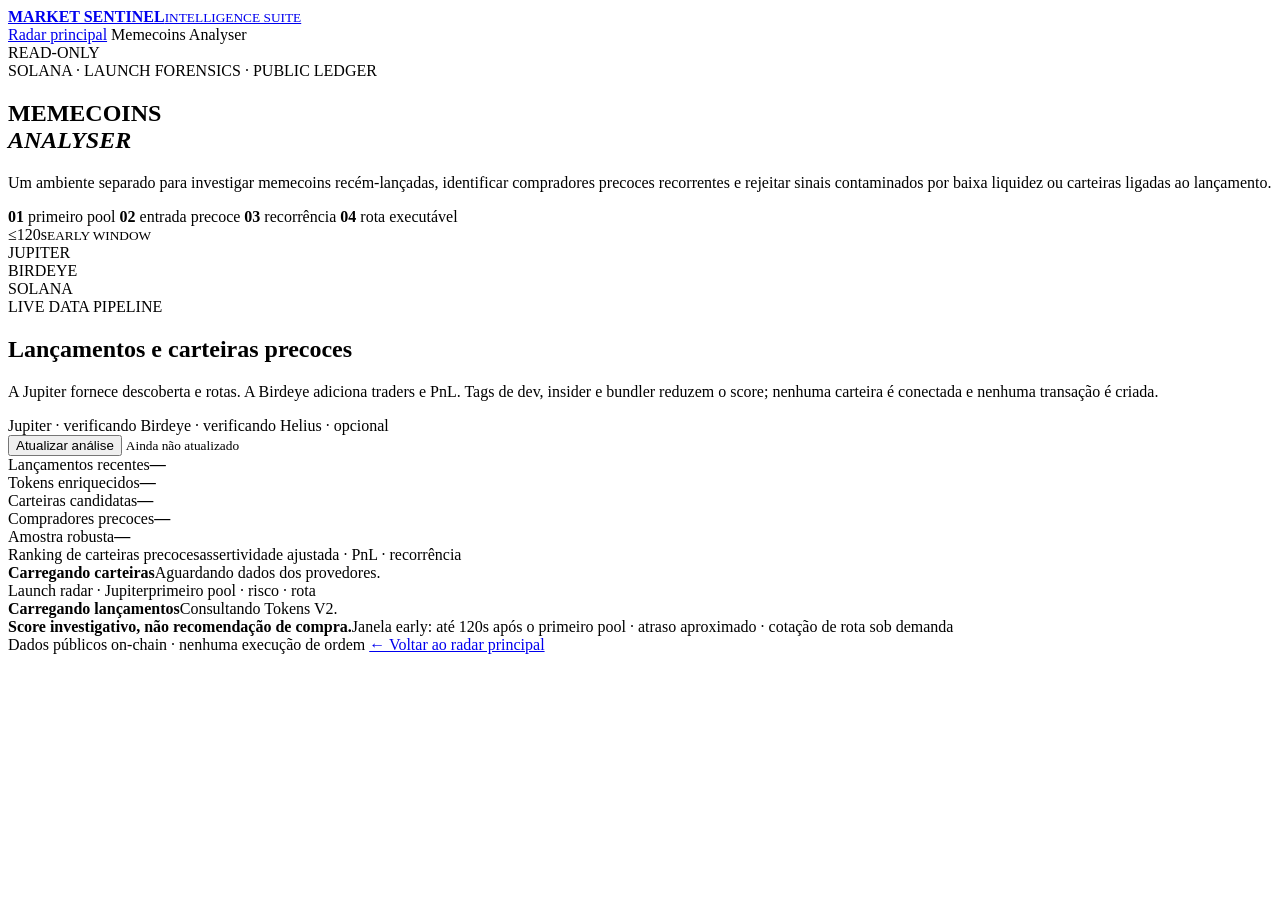
==== src/market_sentinel/static/memecoins.html @ 7418e99d "feat: separate memecoins analyser page" ====
<!doctype html>
<html lang="pt-BR">
<head>
  <meta charset="utf-8">
  <meta name="viewport" content="width=device-width,initial-scale=1">
  <meta name="description" content="Análise read-only de lançamentos, carteiras precoces e rotas de memecoins na Solana.">
  <title>Memecoins Analyser · Market Sentinel</title>
  <link rel="icon" type="image/svg+xml" href="data:image/svg+xml,%3Csvg xmlns='http://www.w3.org/2000/svg' viewBox='0 0 64 64'%3E%3Crect width='64' height='64' rx='8' fill='%23090c0a'/%3E%3Crect x='13' y='13' width='38' height='38' transform='rotate(45 32 32)' fill='none' stroke='%2371e3bb' stroke-width='3'/%3E%3Ccircle cx='32' cy='32' r='9' fill='%2371e3bb'/%3E%3C/svg%3E">
  <link rel="stylesheet" href="/static/solana-intel.css">
</head>
<body class="memecoin-page">
  <div class="memecoin-grain" aria-hidden="true"></div>
  <header class="memecoin-topbar">
    <a class="memecoin-brand" href="/" aria-label="Voltar ao Market Sentinel">
      <i class="memecoin-mark"></i>
      <span><strong>MARKET SENTINEL</strong><small>INTELLIGENCE SUITE</small></span>
    </a>
    <nav class="memecoin-nav" aria-label="Navegação do produto">
      <a href="/">Radar principal</a>
      <span aria-current="page">Memecoins Analyser</span>
    </nav>
    <div class="read-only-badge"><i></i>READ-ONLY</div>
  </header>

  <main class="memecoin-shell">
    <section class="memecoin-intro">
      <div class="memecoin-intro-copy">
        <div class="memecoin-overline">SOLANA · LAUNCH FORENSICS · PUBLIC LEDGER</div>
        <h1>MEMECOINS<br><em>ANALYSER</em></h1>
        <p>Um ambiente separado para investigar memecoins recém-lançadas, identificar compradores precoces recorrentes e rejeitar sinais contaminados por baixa liquidez ou carteiras ligadas ao lançamento.</p>
        <div class="memecoin-principles">
          <span><b>01</b> primeiro pool</span>
          <span><b>02</b> entrada precoce</span>
          <span><b>03</b> recorrência</span>
          <span><b>04</b> rota executável</span>
        </div>
      </div>
      <aside class="memecoin-orbit" aria-label="Metodologia resumida">
        <div class="orbit-ring orbit-ring-one"></div>
        <div class="orbit-ring orbit-ring-two"></div>
        <div class="orbit-core"><span>≤120s</span><small>EARLY WINDOW</small></div>
        <div class="orbit-label orbit-label-a">JUPITER</div>
        <div class="orbit-label orbit-label-b">BIRDEYE</div>
        <div class="orbit-label orbit-label-c">SOLANA</div>
      </aside>
    </section>

    <section id="solana-intel" class="solana-intel">
      <div class="solana-intel-hero">
        <div>
          <div class="solana-kicker">LIVE DATA PIPELINE</div>
          <h2>Lançamentos e carteiras precoces</h2>
          <p class="solana-intel-intro">A Jupiter fornece descoberta e rotas. A Birdeye adiciona traders e PnL. Tags de dev, insider e bundler reduzem o score; nenhuma carteira é conectada e nenhuma transação é criada.</p>
          <div class="provider-strip">
            <span id="provider-jupiter" class="provider-chip waiting">Jupiter · verificando</span>
            <span id="provider-birdeye" class="provider-chip waiting">Birdeye · verificando</span>
            <span id="provider-helius" class="provider-chip waiting">Helius · opcional</span>
          </div>
        </div>
        <div class="solana-hero-actions">
          <button id="refreshSolanaIntel">Atualizar análise</button>
          <small id="solanaGeneratedAt">Ainda não atualizado</small>
        </div>
      </div>
      <div id="solanaIntelSetup" class="solana-setup"></div>
      <div class="solana-metrics">
        <div class="solana-metric"><span>Lançamentos recentes</span><b id="intelRecentTokens" class="accent">—</b></div>
        <div class="solana-metric"><span>Tokens enriquecidos</span><b id="intelEnrichedTokens">—</b></div>
        <div class="solana-metric"><span>Carteiras candidatas</span><b id="intelWallets">—</b></div>
        <div class="solana-metric"><span>Compradores precoces</span><b id="intelEarlyWallets">—</b></div>
        <div class="solana-metric"><span>Amostra robusta</span><b id="intelRobustWallets">—</b></div>
      </div>
      <div class="solana-intel-grid">
        <div class="solana-column">
          <div class="solana-column-head"><span>Ranking de carteiras precoces</span><span>assertividade ajustada · PnL · recorrência</span></div>
          <div id="smartWalletList" class="smart-wallet-list"><div class="intel-empty"><strong>Carregando carteiras</strong>Aguardando dados dos provedores.</div></div>
        </div>
        <div class="solana-column">
          <div class="solana-column-head"><span>Launch radar · Jupiter</span><span>primeiro pool · risco · rota</span></div>
          <div id="solanaLaunchList" class="launch-list"><div class="intel-empty"><strong>Carregando lançamentos</strong>Consultando Tokens V2.</div></div>
        </div>
      </div>
      <div class="solana-method"><strong>Score investigativo, não recomendação de compra.</strong><span>Janela early: até 120s após o primeiro pool · atraso aproximado · cotação de rota sob demanda</span></div>
    </section>

    <footer class="memecoin-footer">
      <span>Dados públicos on-chain · nenhuma execução de ordem</span>
      <a href="/">← Voltar ao radar principal</a>
    </footer>
  </main>
  <div id="toast" class="toast" role="status" aria-live="polite"></div>
  <script src="/static/solana-intel.js"></script>
</body>
</html>
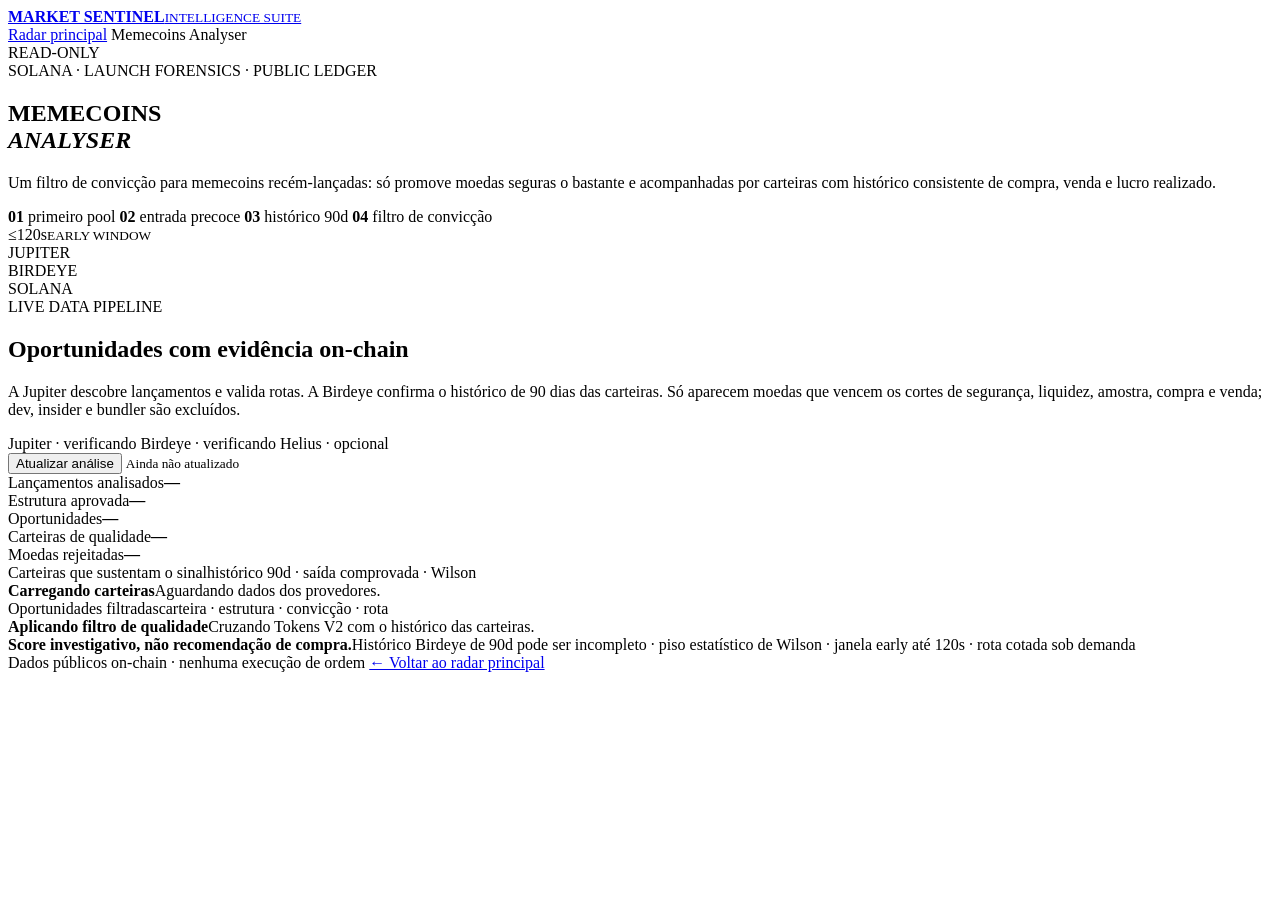
==== commit 40e17c3b: "feat: filter Solana memecoins by wallet history" ====
--- a/src/market_sentinel/static/memecoins.html
+++ b/src/market_sentinel/static/memecoins.html
@@ -27,12 +27,12 @@
       <div class="memecoin-intro-copy">
         <div class="memecoin-overline">SOLANA · LAUNCH FORENSICS · PUBLIC LEDGER</div>
         <h1>MEMECOINS<br><em>ANALYSER</em></h1>
-        <p>Um ambiente separado para investigar memecoins recém-lançadas, identificar compradores precoces recorrentes e rejeitar sinais contaminados por baixa liquidez ou carteiras ligadas ao lançamento.</p>
+        <p>Um filtro de convicção para memecoins recém-lançadas: só promove moedas seguras o bastante e acompanhadas por carteiras com histórico consistente de compra, venda e lucro realizado.</p>
         <div class="memecoin-principles">
           <span><b>01</b> primeiro pool</span>
           <span><b>02</b> entrada precoce</span>
-          <span><b>03</b> recorrência</span>
-          <span><b>04</b> rota executável</span>
+          <span><b>03</b> histórico 90d</span>
+          <span><b>04</b> filtro de convicção</span>
         </div>
       </div>
       <aside class="memecoin-orbit" aria-label="Metodologia resumida">
@@ -49,8 +49,8 @@
       <div class="solana-intel-hero">
         <div>
           <div class="solana-kicker">LIVE DATA PIPELINE</div>
-          <h2>Lançamentos e carteiras precoces</h2>
-          <p class="solana-intel-intro">A Jupiter fornece descoberta e rotas. A Birdeye adiciona traders e PnL. Tags de dev, insider e bundler reduzem o score; nenhuma carteira é conectada e nenhuma transação é criada.</p>
+          <h2>Oportunidades com evidência on-chain</h2>
+          <p class="solana-intel-intro">A Jupiter descobre lançamentos e valida rotas. A Birdeye confirma o histórico de 90 dias das carteiras. Só aparecem moedas que vencem os cortes de segurança, liquidez, amostra, compra e venda; dev, insider e bundler são excluídos.</p>
           <div class="provider-strip">
             <span id="provider-jupiter" class="provider-chip waiting">Jupiter · verificando</span>
             <span id="provider-birdeye" class="provider-chip waiting">Birdeye · verificando</span>
@@ -64,23 +64,23 @@
       </div>
       <div id="solanaIntelSetup" class="solana-setup"></div>
       <div class="solana-metrics">
-        <div class="solana-metric"><span>Lançamentos recentes</span><b id="intelRecentTokens" class="accent">—</b></div>
-        <div class="solana-metric"><span>Tokens enriquecidos</span><b id="intelEnrichedTokens">—</b></div>
-        <div class="solana-metric"><span>Carteiras candidatas</span><b id="intelWallets">—</b></div>
-        <div class="solana-metric"><span>Compradores precoces</span><b id="intelEarlyWallets">—</b></div>
-        <div class="solana-metric"><span>Amostra robusta</span><b id="intelRobustWallets">—</b></div>
+        <div class="solana-metric"><span>Lançamentos analisados</span><b id="intelRecentTokens">—</b></div>
+        <div class="solana-metric"><span>Estrutura aprovada</span><b id="intelEligibleTokens">—</b></div>
+        <div class="solana-metric"><span>Oportunidades</span><b id="intelOpportunities" class="accent">—</b></div>
+        <div class="solana-metric"><span>Carteiras de qualidade</span><b id="intelQualityWallets">—</b></div>
+        <div class="solana-metric"><span>Moedas rejeitadas</span><b id="intelRejectedTokens">—</b></div>
       </div>
       <div class="solana-intel-grid">
         <div class="solana-column">
-          <div class="solana-column-head"><span>Ranking de carteiras precoces</span><span>assertividade ajustada · PnL · recorrência</span></div>
+          <div class="solana-column-head"><span>Carteiras que sustentam o sinal</span><span>histórico 90d · saída comprovada · Wilson</span></div>
           <div id="smartWalletList" class="smart-wallet-list"><div class="intel-empty"><strong>Carregando carteiras</strong>Aguardando dados dos provedores.</div></div>
         </div>
         <div class="solana-column">
-          <div class="solana-column-head"><span>Launch radar · Jupiter</span><span>primeiro pool · risco · rota</span></div>
-          <div id="solanaLaunchList" class="launch-list"><div class="intel-empty"><strong>Carregando lançamentos</strong>Consultando Tokens V2.</div></div>
+          <div class="solana-column-head"><span>Oportunidades filtradas</span><span>carteira · estrutura · convicção · rota</span></div>
+          <div id="solanaLaunchList" class="launch-list"><div class="intel-empty"><strong>Aplicando filtro de qualidade</strong>Cruzando Tokens V2 com o histórico das carteiras.</div></div>
         </div>
       </div>
-      <div class="solana-method"><strong>Score investigativo, não recomendação de compra.</strong><span>Janela early: até 120s após o primeiro pool · atraso aproximado · cotação de rota sob demanda</span></div>
+      <div class="solana-method"><strong>Score investigativo, não recomendação de compra.</strong><span>Histórico Birdeye de 90d pode ser incompleto · piso estatístico de Wilson · janela early até 120s · rota cotada sob demanda</span></div>
     </section>
 
     <footer class="memecoin-footer">
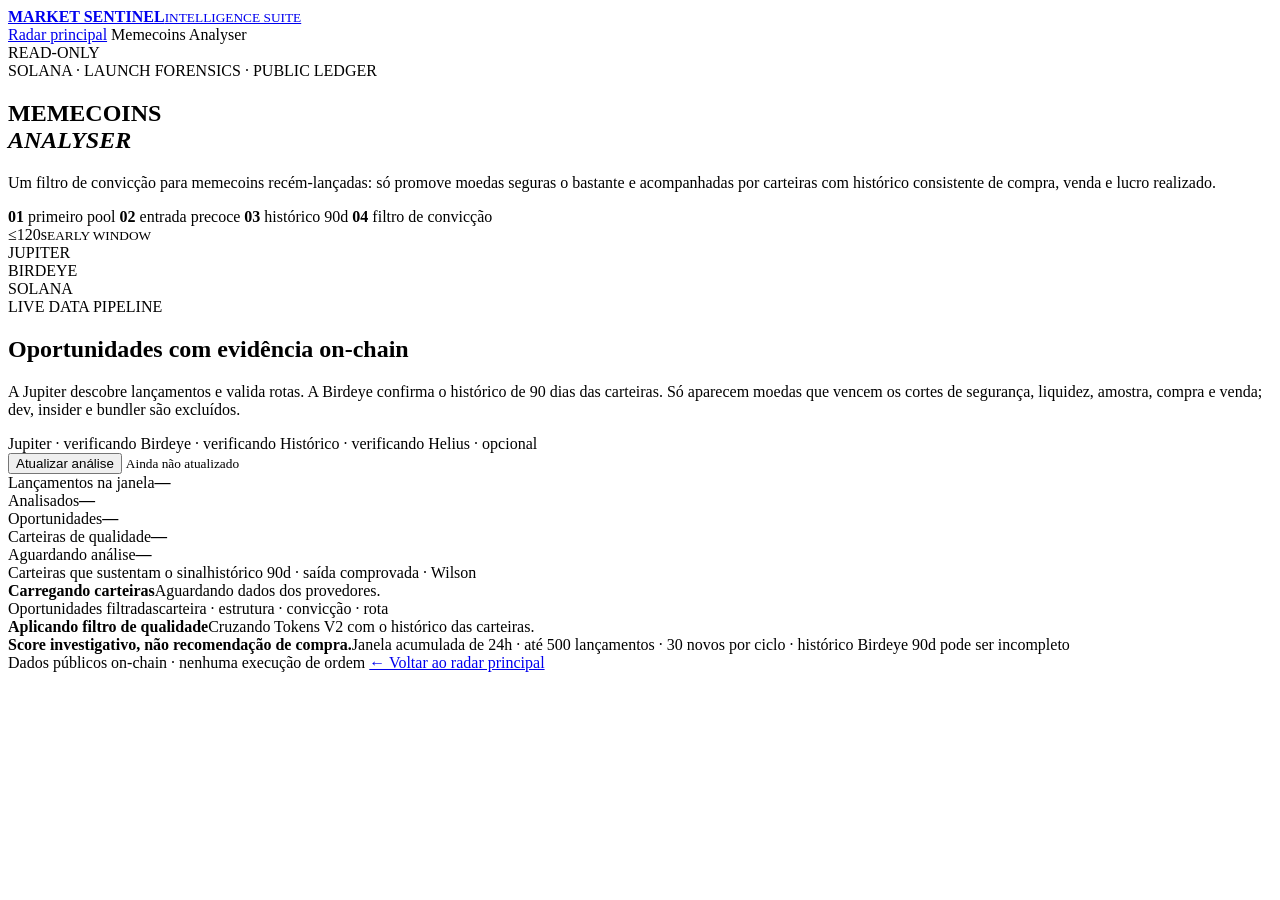
==== commit 39848213: "feat: persist rolling Solana launch analysis" ====
--- a/src/market_sentinel/static/memecoins.html
+++ b/src/market_sentinel/static/memecoins.html
@@ -54,6 +54,7 @@
           <div class="provider-strip">
             <span id="provider-jupiter" class="provider-chip waiting">Jupiter · verificando</span>
             <span id="provider-birdeye" class="provider-chip waiting">Birdeye · verificando</span>
+            <span id="provider-history" class="provider-chip waiting">Histórico · verificando</span>
             <span id="provider-helius" class="provider-chip waiting">Helius · opcional</span>
           </div>
         </div>
@@ -64,11 +65,11 @@
       </div>
       <div id="solanaIntelSetup" class="solana-setup"></div>
       <div class="solana-metrics">
-        <div class="solana-metric"><span>Lançamentos analisados</span><b id="intelRecentTokens">—</b></div>
-        <div class="solana-metric"><span>Estrutura aprovada</span><b id="intelEligibleTokens">—</b></div>
+        <div class="solana-metric"><span>Lançamentos na janela</span><b id="intelRecentTokens">—</b></div>
+        <div class="solana-metric"><span>Analisados</span><b id="intelEligibleTokens">—</b></div>
         <div class="solana-metric"><span>Oportunidades</span><b id="intelOpportunities" class="accent">—</b></div>
         <div class="solana-metric"><span>Carteiras de qualidade</span><b id="intelQualityWallets">—</b></div>
-        <div class="solana-metric"><span>Moedas rejeitadas</span><b id="intelRejectedTokens">—</b></div>
+        <div class="solana-metric"><span>Aguardando análise</span><b id="intelRejectedTokens">—</b></div>
       </div>
       <div class="solana-intel-grid">
         <div class="solana-column">
@@ -80,7 +81,7 @@
           <div id="solanaLaunchList" class="launch-list"><div class="intel-empty"><strong>Aplicando filtro de qualidade</strong>Cruzando Tokens V2 com o histórico das carteiras.</div></div>
         </div>
       </div>
-      <div class="solana-method"><strong>Score investigativo, não recomendação de compra.</strong><span>Histórico Birdeye de 90d pode ser incompleto · piso estatístico de Wilson · janela early até 120s · rota cotada sob demanda</span></div>
+      <div class="solana-method"><strong>Score investigativo, não recomendação de compra.</strong><span>Janela acumulada de 24h · até 500 lançamentos · 30 novos por ciclo · histórico Birdeye 90d pode ser incompleto</span></div>
     </section>
 
     <footer class="memecoin-footer">
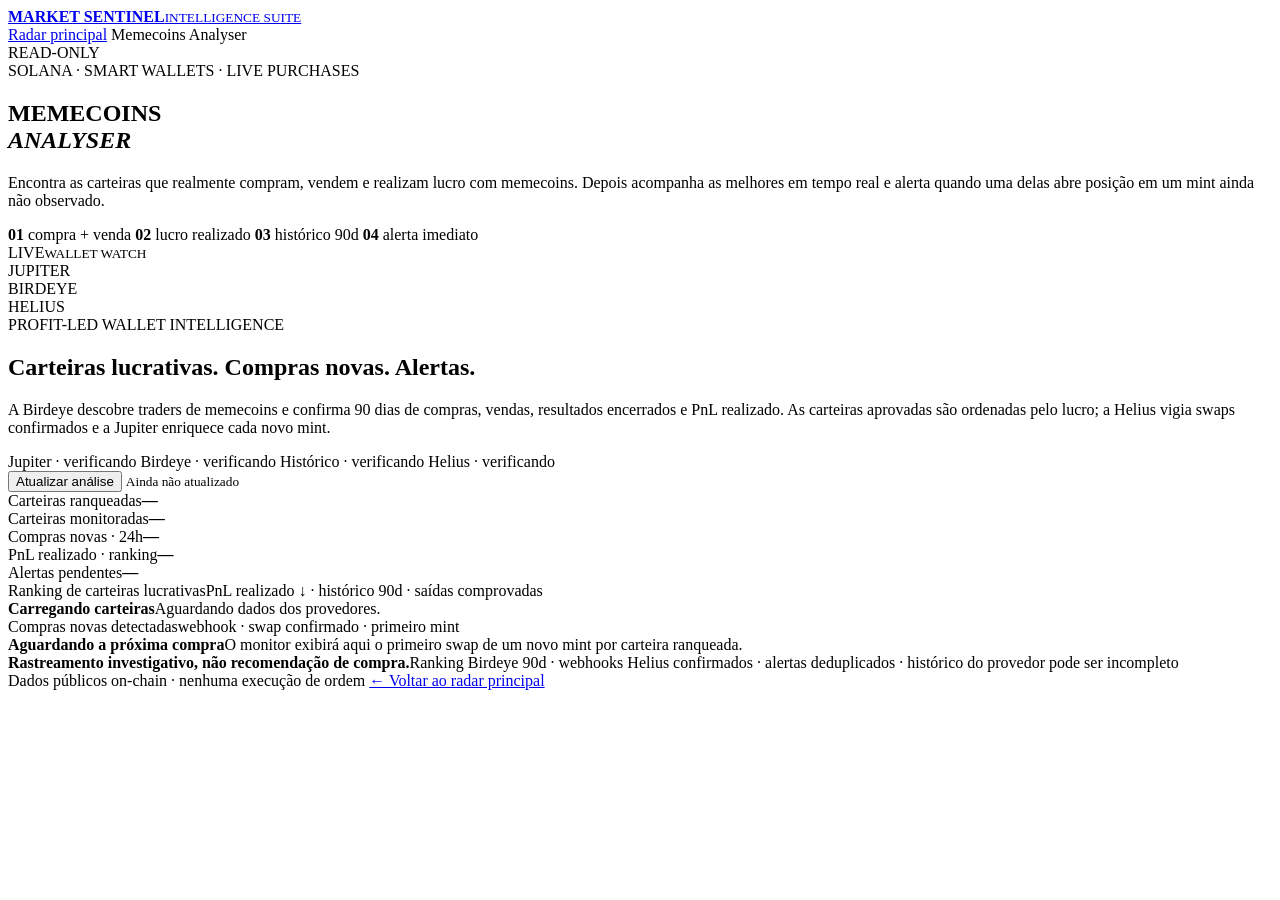
==== commit a0cc8571: "feat: track profitable memecoin wallets" ====
--- a/src/market_sentinel/static/memecoins.html
+++ b/src/market_sentinel/static/memecoins.html
@@ -3,7 +3,7 @@
 <head>
   <meta charset="utf-8">
   <meta name="viewport" content="width=device-width,initial-scale=1">
-  <meta name="description" content="Análise read-only de lançamentos, carteiras precoces e rotas de memecoins na Solana.">
+  <meta name="description" content="Ranking read-only de carteiras lucrativas de memecoins e alertas de novas compras na Solana.">
   <title>Memecoins Analyser · Market Sentinel</title>
   <link rel="icon" type="image/svg+xml" href="data:image/svg+xml,%3Csvg xmlns='http://www.w3.org/2000/svg' viewBox='0 0 64 64'%3E%3Crect width='64' height='64' rx='8' fill='%23090c0a'/%3E%3Crect x='13' y='13' width='38' height='38' transform='rotate(45 32 32)' fill='none' stroke='%2371e3bb' stroke-width='3'/%3E%3Ccircle cx='32' cy='32' r='9' fill='%2371e3bb'/%3E%3C/svg%3E">
   <link rel="stylesheet" href="/static/solana-intel.css">
@@ -25,37 +25,37 @@
   <main class="memecoin-shell">
     <section class="memecoin-intro">
       <div class="memecoin-intro-copy">
-        <div class="memecoin-overline">SOLANA · LAUNCH FORENSICS · PUBLIC LEDGER</div>
+        <div class="memecoin-overline">SOLANA · SMART WALLETS · LIVE PURCHASES</div>
         <h1>MEMECOINS<br><em>ANALYSER</em></h1>
-        <p>Um filtro de convicção para memecoins recém-lançadas: só promove moedas seguras o bastante e acompanhadas por carteiras com histórico consistente de compra, venda e lucro realizado.</p>
+        <p>Encontra as carteiras que realmente compram, vendem e realizam lucro com memecoins. Depois acompanha as melhores em tempo real e alerta quando uma delas abre posição em um mint ainda não observado.</p>
         <div class="memecoin-principles">
-          <span><b>01</b> primeiro pool</span>
-          <span><b>02</b> entrada precoce</span>
+          <span><b>01</b> compra + venda</span>
+          <span><b>02</b> lucro realizado</span>
           <span><b>03</b> histórico 90d</span>
-          <span><b>04</b> filtro de convicção</span>
+          <span><b>04</b> alerta imediato</span>
         </div>
       </div>
       <aside class="memecoin-orbit" aria-label="Metodologia resumida">
         <div class="orbit-ring orbit-ring-one"></div>
         <div class="orbit-ring orbit-ring-two"></div>
-        <div class="orbit-core"><span>≤120s</span><small>EARLY WINDOW</small></div>
+        <div class="orbit-core"><span>LIVE</span><small>WALLET WATCH</small></div>
         <div class="orbit-label orbit-label-a">JUPITER</div>
         <div class="orbit-label orbit-label-b">BIRDEYE</div>
-        <div class="orbit-label orbit-label-c">SOLANA</div>
+        <div class="orbit-label orbit-label-c">HELIUS</div>
       </aside>
     </section>
 
     <section id="solana-intel" class="solana-intel">
       <div class="solana-intel-hero">
         <div>
-          <div class="solana-kicker">LIVE DATA PIPELINE</div>
-          <h2>Oportunidades com evidência on-chain</h2>
-          <p class="solana-intel-intro">A Jupiter descobre lançamentos e valida rotas. A Birdeye confirma o histórico de 90 dias das carteiras. Só aparecem moedas que vencem os cortes de segurança, liquidez, amostra, compra e venda; dev, insider e bundler são excluídos.</p>
+          <div class="solana-kicker">PROFIT-LED WALLET INTELLIGENCE</div>
+          <h2>Carteiras lucrativas. Compras novas. Alertas.</h2>
+          <p class="solana-intel-intro">A Birdeye descobre traders de memecoins e confirma 90 dias de compras, vendas, resultados encerrados e PnL realizado. As carteiras aprovadas são ordenadas pelo lucro; a Helius vigia swaps confirmados e a Jupiter enriquece cada novo mint.</p>
           <div class="provider-strip">
             <span id="provider-jupiter" class="provider-chip waiting">Jupiter · verificando</span>
             <span id="provider-birdeye" class="provider-chip waiting">Birdeye · verificando</span>
             <span id="provider-history" class="provider-chip waiting">Histórico · verificando</span>
-            <span id="provider-helius" class="provider-chip waiting">Helius · opcional</span>
+            <span id="provider-helius" class="provider-chip waiting">Helius · verificando</span>
           </div>
         </div>
         <div class="solana-hero-actions">
@@ -65,23 +65,23 @@
       </div>
       <div id="solanaIntelSetup" class="solana-setup"></div>
       <div class="solana-metrics">
-        <div class="solana-metric"><span>Lançamentos na janela</span><b id="intelRecentTokens">—</b></div>
-        <div class="solana-metric"><span>Analisados</span><b id="intelEligibleTokens">—</b></div>
-        <div class="solana-metric"><span>Oportunidades</span><b id="intelOpportunities" class="accent">—</b></div>
-        <div class="solana-metric"><span>Carteiras de qualidade</span><b id="intelQualityWallets">—</b></div>
-        <div class="solana-metric"><span>Aguardando análise</span><b id="intelRejectedTokens">—</b></div>
+        <div class="solana-metric"><span>Carteiras ranqueadas</span><b id="intelRecentTokens">—</b></div>
+        <div class="solana-metric"><span>Carteiras monitoradas</span><b id="intelEligibleTokens">—</b></div>
+        <div class="solana-metric"><span>Compras novas · 24h</span><b id="intelOpportunities" class="accent">—</b></div>
+        <div class="solana-metric"><span>PnL realizado · ranking</span><b id="intelQualityWallets">—</b></div>
+        <div class="solana-metric"><span>Alertas pendentes</span><b id="intelRejectedTokens">—</b></div>
       </div>
       <div class="solana-intel-grid">
         <div class="solana-column">
-          <div class="solana-column-head"><span>Carteiras que sustentam o sinal</span><span>histórico 90d · saída comprovada · Wilson</span></div>
+          <div class="solana-column-head"><span>Ranking de carteiras lucrativas</span><span>PnL realizado ↓ · histórico 90d · saídas comprovadas</span></div>
           <div id="smartWalletList" class="smart-wallet-list"><div class="intel-empty"><strong>Carregando carteiras</strong>Aguardando dados dos provedores.</div></div>
         </div>
         <div class="solana-column">
-          <div class="solana-column-head"><span>Oportunidades filtradas</span><span>carteira · estrutura · convicção · rota</span></div>
-          <div id="solanaLaunchList" class="launch-list"><div class="intel-empty"><strong>Aplicando filtro de qualidade</strong>Cruzando Tokens V2 com o histórico das carteiras.</div></div>
+          <div class="solana-column-head"><span>Compras novas detectadas</span><span>webhook · swap confirmado · primeiro mint</span></div>
+          <div id="solanaLaunchList" class="launch-list"><div class="intel-empty"><strong>Aguardando a próxima compra</strong>O monitor exibirá aqui o primeiro swap de um novo mint por carteira ranqueada.</div></div>
         </div>
       </div>
-      <div class="solana-method"><strong>Score investigativo, não recomendação de compra.</strong><span>Janela acumulada de 24h · até 500 lançamentos · 30 novos por ciclo · histórico Birdeye 90d pode ser incompleto</span></div>
+      <div class="solana-method"><strong>Rastreamento investigativo, não recomendação de compra.</strong><span>Ranking Birdeye 90d · webhooks Helius confirmados · alertas deduplicados · histórico do provedor pode ser incompleto</span></div>
     </section>
 
     <footer class="memecoin-footer">
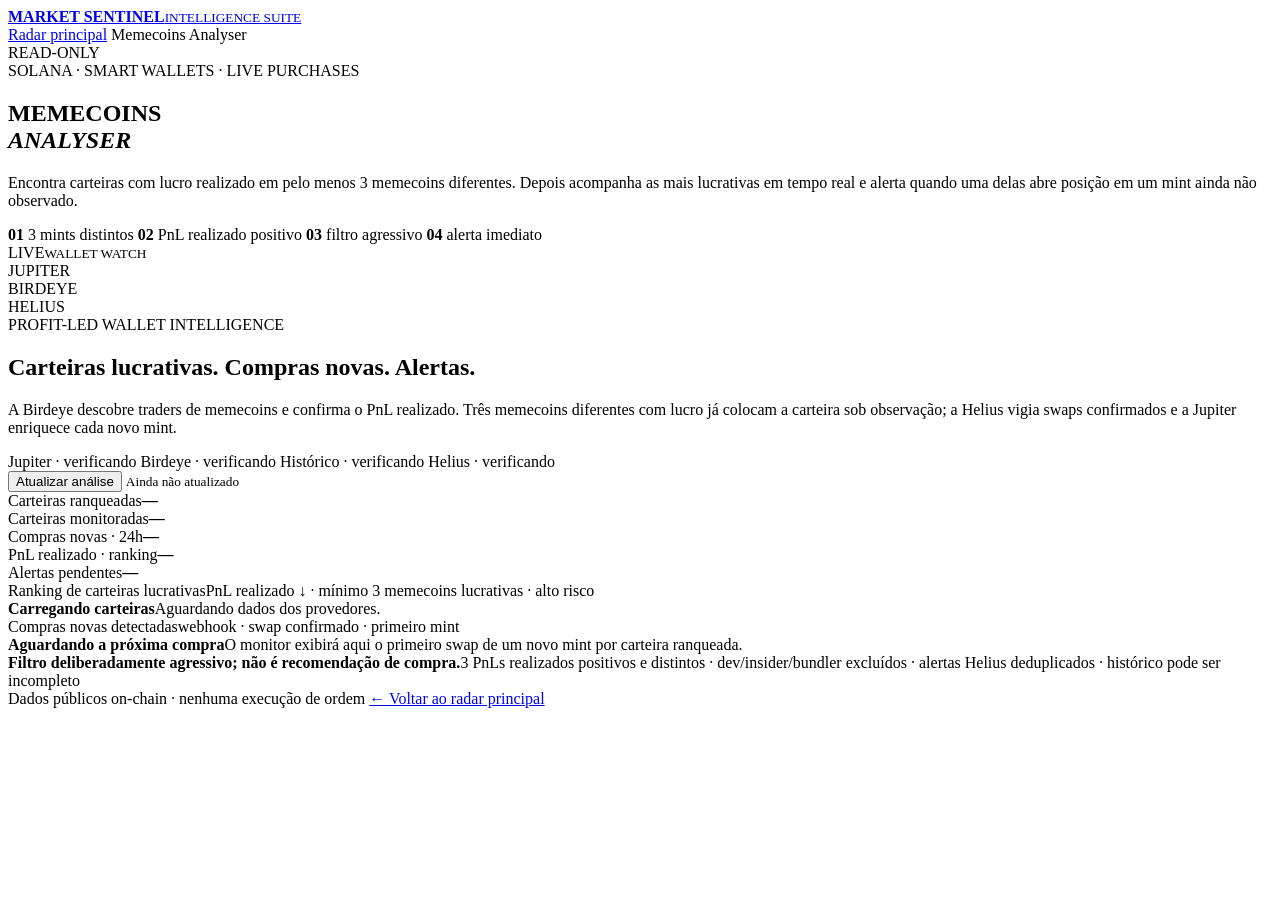
==== commit 71ad13f4: "feat: lower memecoin wallet monitoring threshold" ====
--- a/src/market_sentinel/static/memecoins.html
+++ b/src/market_sentinel/static/memecoins.html
@@ -27,11 +27,11 @@
       <div class="memecoin-intro-copy">
         <div class="memecoin-overline">SOLANA · SMART WALLETS · LIVE PURCHASES</div>
         <h1>MEMECOINS<br><em>ANALYSER</em></h1>
-        <p>Encontra as carteiras que realmente compram, vendem e realizam lucro com memecoins. Depois acompanha as melhores em tempo real e alerta quando uma delas abre posição em um mint ainda não observado.</p>
+        <p>Encontra carteiras com lucro realizado em pelo menos 3 memecoins diferentes. Depois acompanha as mais lucrativas em tempo real e alerta quando uma delas abre posição em um mint ainda não observado.</p>
         <div class="memecoin-principles">
-          <span><b>01</b> compra + venda</span>
-          <span><b>02</b> lucro realizado</span>
-          <span><b>03</b> histórico 90d</span>
+          <span><b>01</b> 3 mints distintos</span>
+          <span><b>02</b> PnL realizado positivo</span>
+          <span><b>03</b> filtro agressivo</span>
           <span><b>04</b> alerta imediato</span>
         </div>
       </div>
@@ -50,7 +50,7 @@
         <div>
           <div class="solana-kicker">PROFIT-LED WALLET INTELLIGENCE</div>
           <h2>Carteiras lucrativas. Compras novas. Alertas.</h2>
-          <p class="solana-intel-intro">A Birdeye descobre traders de memecoins e confirma 90 dias de compras, vendas, resultados encerrados e PnL realizado. As carteiras aprovadas são ordenadas pelo lucro; a Helius vigia swaps confirmados e a Jupiter enriquece cada novo mint.</p>
+          <p class="solana-intel-intro">A Birdeye descobre traders de memecoins e confirma o PnL realizado. Três memecoins diferentes com lucro já colocam a carteira sob observação; a Helius vigia swaps confirmados e a Jupiter enriquece cada novo mint.</p>
           <div class="provider-strip">
             <span id="provider-jupiter" class="provider-chip waiting">Jupiter · verificando</span>
             <span id="provider-birdeye" class="provider-chip waiting">Birdeye · verificando</span>
@@ -73,7 +73,7 @@
       </div>
       <div class="solana-intel-grid">
         <div class="solana-column">
-          <div class="solana-column-head"><span>Ranking de carteiras lucrativas</span><span>PnL realizado ↓ · histórico 90d · saídas comprovadas</span></div>
+          <div class="solana-column-head"><span>Ranking de carteiras lucrativas</span><span>PnL realizado ↓ · mínimo 3 memecoins lucrativas · alto risco</span></div>
           <div id="smartWalletList" class="smart-wallet-list"><div class="intel-empty"><strong>Carregando carteiras</strong>Aguardando dados dos provedores.</div></div>
         </div>
         <div class="solana-column">
@@ -81,7 +81,7 @@
           <div id="solanaLaunchList" class="launch-list"><div class="intel-empty"><strong>Aguardando a próxima compra</strong>O monitor exibirá aqui o primeiro swap de um novo mint por carteira ranqueada.</div></div>
         </div>
       </div>
-      <div class="solana-method"><strong>Rastreamento investigativo, não recomendação de compra.</strong><span>Ranking Birdeye 90d · webhooks Helius confirmados · alertas deduplicados · histórico do provedor pode ser incompleto</span></div>
+      <div class="solana-method"><strong>Filtro deliberadamente agressivo; não é recomendação de compra.</strong><span>3 PnLs realizados positivos e distintos · dev/insider/bundler excluídos · alertas Helius deduplicados · histórico pode ser incompleto</span></div>
     </section>
 
     <footer class="memecoin-footer">
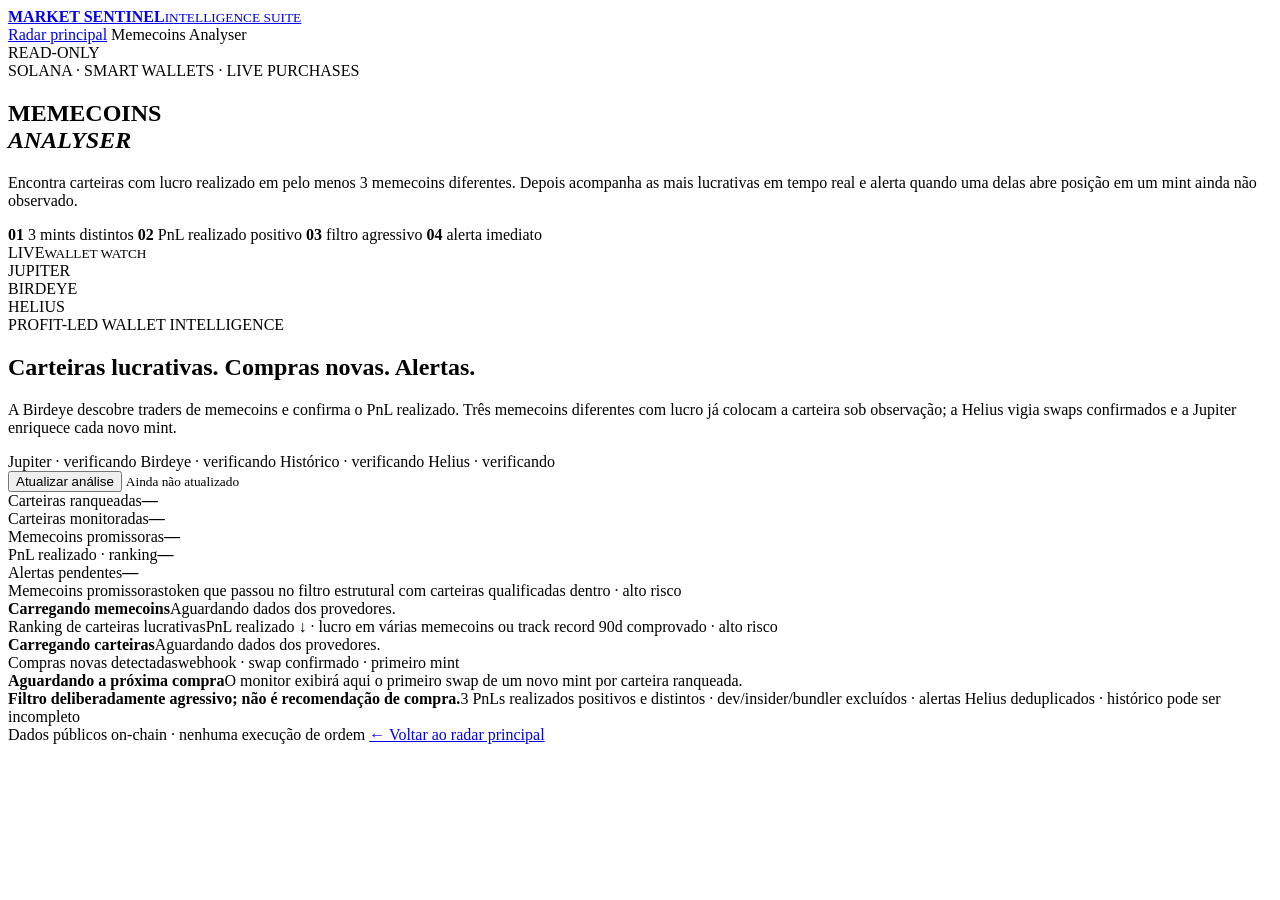
==== commit 079ea8ce: "feat: surface memecoins with quality wallets and add trend-continuation setup Memecoins Analyser - Q" ====
--- a/src/market_sentinel/static/memecoins.html
+++ b/src/market_sentinel/static/memecoins.html
@@ -67,13 +67,17 @@
       <div class="solana-metrics">
         <div class="solana-metric"><span>Carteiras ranqueadas</span><b id="intelRecentTokens">—</b></div>
         <div class="solana-metric"><span>Carteiras monitoradas</span><b id="intelEligibleTokens">—</b></div>
-        <div class="solana-metric"><span>Compras novas · 24h</span><b id="intelOpportunities" class="accent">—</b></div>
+        <div class="solana-metric"><span>Memecoins promissoras</span><b id="intelOpportunities" class="accent">—</b></div>
         <div class="solana-metric"><span>PnL realizado · ranking</span><b id="intelQualityWallets">—</b></div>
         <div class="solana-metric"><span>Alertas pendentes</span><b id="intelRejectedTokens">—</b></div>
       </div>
+      <div class="solana-opportunities">
+        <div class="solana-column-head"><span>Memecoins promissoras</span><span>token que passou no filtro estrutural com carteiras qualificadas dentro · alto risco</span></div>
+        <div id="solanaOpportunityList" class="opportunity-list"><div class="intel-empty"><strong>Carregando memecoins</strong>Aguardando dados dos provedores.</div></div>
+      </div>
       <div class="solana-intel-grid">
         <div class="solana-column">
-          <div class="solana-column-head"><span>Ranking de carteiras lucrativas</span><span>PnL realizado ↓ · mínimo 3 memecoins lucrativas · alto risco</span></div>
+          <div class="solana-column-head"><span>Ranking de carteiras lucrativas</span><span>PnL realizado ↓ · lucro em várias memecoins ou track record 90d comprovado · alto risco</span></div>
           <div id="smartWalletList" class="smart-wallet-list"><div class="intel-empty"><strong>Carregando carteiras</strong>Aguardando dados dos provedores.</div></div>
         </div>
         <div class="solana-column">
